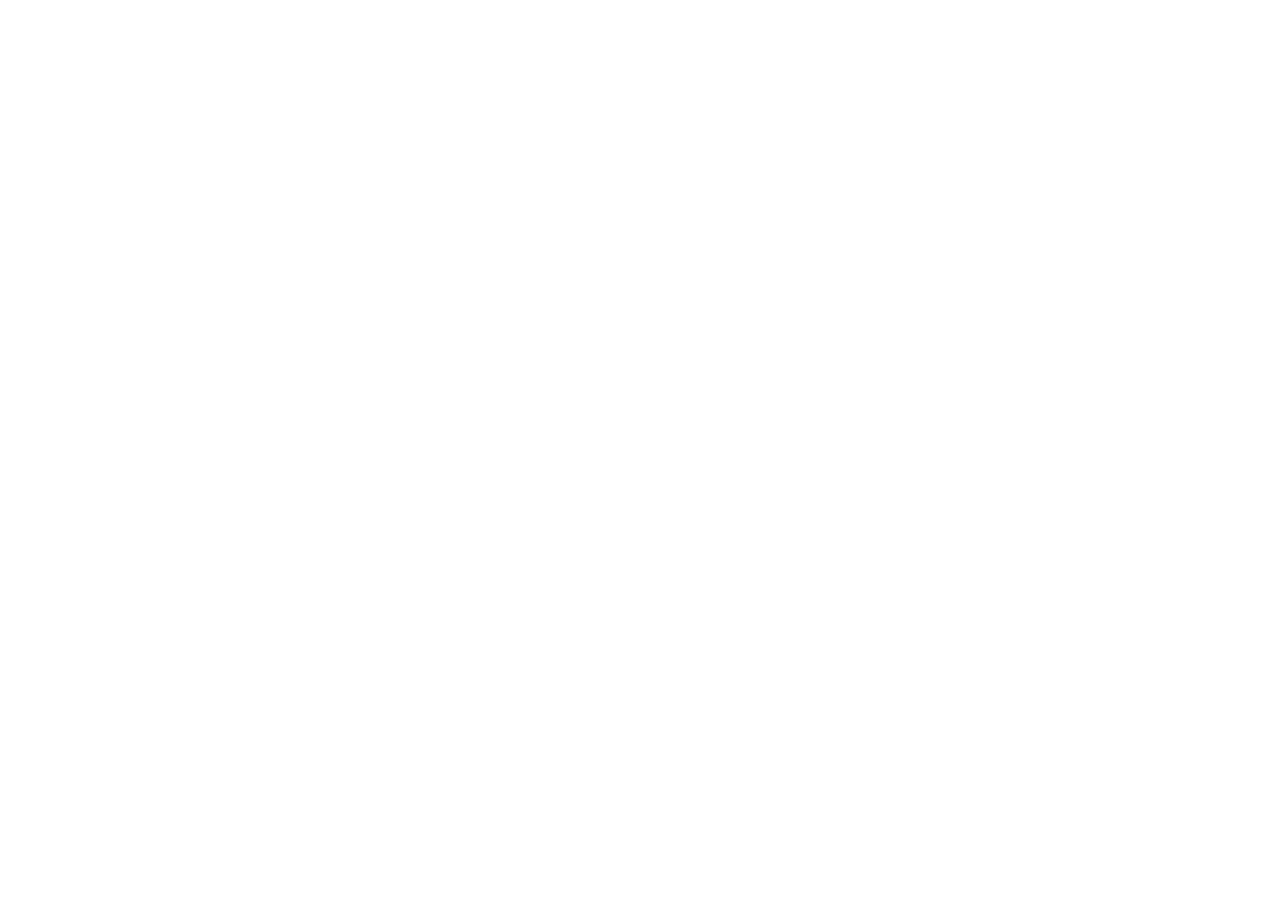
==== v2/index.html @ 291d4be6 "Adicionando um .gitignore" ====
<!DOCTYPE html>
<html lang="pt-BR">
<head>
    <meta charset="UTF-8">
    <meta http-equiv="X-UA-Compatible" content="IE=edge">
    <meta name="viewport" content="width=device-width, initial-scale=1.0">
    <link rel="stylesheet" href="assetss/css/style.css">
    <title>Daniel Becher - Portfolio</title>
</head>
<body>

    <header>

    </header>

    <main>

    </main>

    <footer>
        
    </footer>

</body>
</html>
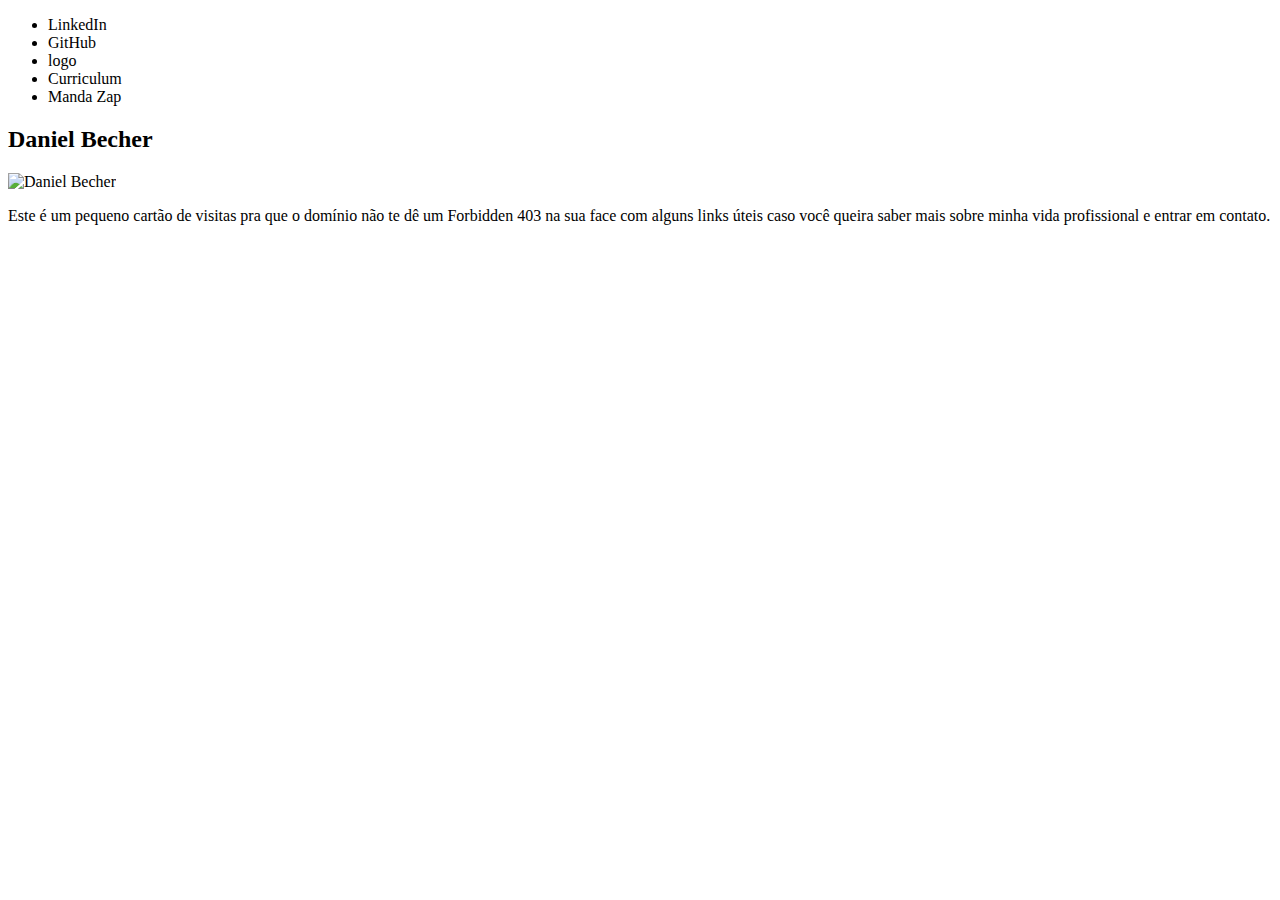
==== commit e4d871a2: "Adicionando um .gitignore" ====
--- a/v2/index.html
+++ b/v2/index.html
@@ -4,16 +4,34 @@
     <meta charset="UTF-8">
     <meta http-equiv="X-UA-Compatible" content="IE=edge">
     <meta name="viewport" content="width=device-width, initial-scale=1.0">
-    <link rel="stylesheet" href="assetss/css/style.css">
+    <link rel="stylesheet" href="assetss/sass/style.css">
     <title>Daniel Becher - Portfolio</title>
 </head>
 <body>
 
+<div class="container">
+    
     <header>
+
+        <nav>
+            <ul>
+                <li>LinkedIn</li>
+                <li>GitHub</li>
+                <li>logo</li>
+                <li>Curriculum</li>
+                <li>Manda Zap</li>
+            </ul>
+        </nav>
 
     </header>
 
     <main>
+
+        <h2>Daniel Becher</h2>
+
+        <img src="/img/logo.png/" alt="Daniel Becher">
+
+        <p class="">Este é um pequeno cartão de visitas pra que o domínio não te dê um Forbidden 403 na sua face com alguns links úteis caso você queira saber mais sobre minha vida profissional e entrar em contato.</p>
 
     </main>
 
@@ -21,5 +39,8 @@
         
     </footer>
 
+</div>
+
+
 </body>
 </html>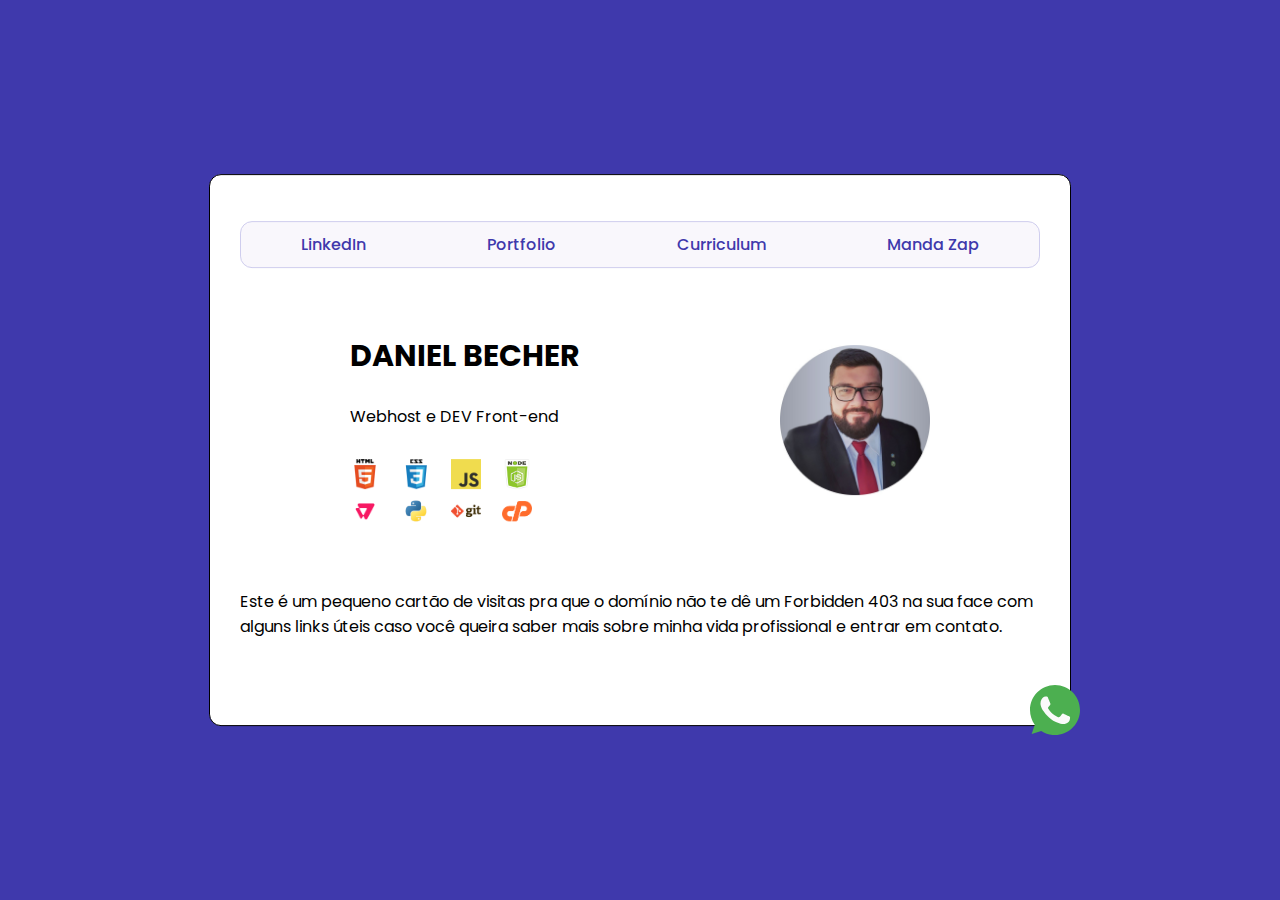
==== commit 0005e430: "adicionando imagens e atualizando o projeto" ====
--- a/v2/index.html
+++ b/v2/index.html
@@ -4,43 +4,57 @@
     <meta charset="UTF-8">
     <meta http-equiv="X-UA-Compatible" content="IE=edge">
     <meta name="viewport" content="width=device-width, initial-scale=1.0">
-    <link rel="stylesheet" href="assetss/sass/style.css">
+    <link rel="stylesheet" href="assets/sass/style.css">
     <title>Daniel Becher - Portfolio</title>
 </head>
+
 <body>
+    <div class="container">
 
-<div class="container">
-    
-    <header>
+        <header>
+            <nav>
+                <ul>
+                    <li><a href="https://www.linkedin.com/in/danielbecher/">LinkedIn</a></li>
+                    <li><a href="https://github.com/danielbecher">Portfolio</a></li>
+                    <li><a href="https://www.becher.com.br/assets/docs/Curriculum_Vitae_-_Daniel_Becher.pdf">Curriculum</a></li>
+                    <li><a href="">Manda Zap</a></li>
+                </ul>
+            </nav>
+        </header>
 
-        <nav>
-            <ul>
-                <li>LinkedIn</li>
-                <li>GitHub</li>
-                <li>logo</li>
-                <li>Curriculum</li>
-                <li>Manda Zap</li>
-            </ul>
-        </nav>
+        <main>
+            <div class="main__box">
+                <div class="main__subox">
+                    <h2>Daniel Becher</h2>
+                    <p>Webhost e DEV Front-end</p>
+                    <div class="main__subox-icons">
+                        <ul>
+                            <li><img src="img/html.png" alt="HTML 5"></li>
+                            <li><img src="img/css.png" alt="CSS 3"></li>
+                            <li><img src="img/javascript.png" alt="JavaScript"></li>
+                            <li><img src="img/nodejs.png" alt="NodeJS"></li>
+                            <li><img src="img/vtex.png" alt="VTEX"></li>
+                            <li><img src="img/python.png" alt="Python"></li>
+                            <li><img src="img/git.png" alt="Git"></li>
+                            <li><img src="img/cpanel.png" alt="cPanel"></li>
+                        </ul>
+                    </div>
+                </div>
+                <img src="img/foto.jpg" alt="Daniel Becher">
+            </div>            
+            <div class="main__box">
+                <p class="">Este é um pequeno cartão de visitas pra que o domínio não te dê um Forbidden 403 na sua face com alguns links úteis caso você queira saber mais sobre minha vida profissional e entrar em contato.</p>
+            </div>
+        </main>
 
-    </header>
+        <footer>
 
-    <main>
+            <a href="https://api.whatsapp.com/send?phone=5548999259000&text=Oi, tudo bem? Entro em contato a partir do seu site!" target="_blank">
+                <svg class="botao-zap" enable-background="new 0 0 512 512" width="50" height="50" version="1.1" viewBox="0 0 512 512" xml:space="preserve" xmlns="http://www.w3.org/2000/svg"><path d="M256.064,0h-0.128l0,0C114.784,0,0,114.816,0,256c0,56,18.048,107.904,48.736,150.048l-31.904,95.104  l98.4-31.456C155.712,496.512,204,512,256.064,512C397.216,512,512,397.152,512,256S397.216,0,256.064,0z" fill="#4CAF50"/><path d="m405.02 361.5c-6.176 17.44-30.688 31.904-50.24 36.128-13.376 2.848-30.848 5.12-89.664-19.264-75.232-31.168-123.68-107.62-127.46-112.58-3.616-4.96-30.4-40.48-30.4-77.216s18.656-54.624 26.176-62.304c6.176-6.304 16.384-9.184 26.176-9.184 3.168 0 6.016 0.16 8.576 0.288 7.52 0.32 11.296 0.768 16.256 12.64 6.176 14.88 21.216 51.616 23.008 55.392 1.824 3.776 3.648 8.896 1.088 13.856-2.4 5.12-4.512 7.392-8.288 11.744s-7.36 7.68-11.136 12.352c-3.456 4.064-7.36 8.416-3.008 15.936 4.352 7.36 19.392 31.904 41.536 51.616 28.576 25.44 51.744 33.568 60.032 37.024 6.176 2.56 13.536 1.952 18.048-2.848 5.728-6.176 12.8-16.416 20-26.496 5.12-7.232 11.584-8.128 18.368-5.568 6.912 2.4 43.488 20.48 51.008 24.224 7.52 3.776 12.48 5.568 14.304 8.736 1.792 3.168 1.792 18.048-4.384 35.52z" fill="#FAFAFA"/></svg>
+            </a>
+            
+        </footer>
 
-        <h2>Daniel Becher</h2>
-
-        <img src="/img/logo.png/" alt="Daniel Becher">
-
-        <p class="">Este é um pequeno cartão de visitas pra que o domínio não te dê um Forbidden 403 na sua face com alguns links úteis caso você queira saber mais sobre minha vida profissional e entrar em contato.</p>
-
-    </main>
-
-    <footer>
-        
-    </footer>
-
-</div>
-
-
+    </div>
 </body>
 </html>--- a/v2/assets/sass/style.css
+++ b/v2/assets/sass/style.css
@@ -0,0 +1,85 @@
+/* CSS Custom */
+@import url("https://fonts.googleapis.com/css2?family=Poppins:wght@300;400;500;700;800;900&display=swap");
+body {
+  font-family: "Poppins", sans-serif;
+  background-color: #3F39AC; }
+  body .container {
+    position: fixed;
+    top: 50%;
+    left: 50%;
+    -webkit-transform: translate(-50%, -50%);
+    transform: translate(-50%, -50%);
+    background-color: #fff;
+    padding: 0;
+    width: 800px;
+    border: 1px solid #000;
+    border-radius: 12px;
+    padding: 10px;
+    padding: 30px 30px; }
+
+header nav ul {
+  background-color: #F9F7FC;
+  border: 1px solid #CFCDEE;
+  border-radius: 12px;
+  padding: 10px 0;
+  list-style: none;
+  display: flex;
+  flex-direction: row;
+  justify-content: space-around; }
+header nav li a {
+  text-decoration: none;
+  color: #3F39AC;
+  font-weight: 500; }
+  header nav li a:hover {
+    color: #0F192E; }
+
+main .main__box {
+  margin: 40px 0;
+  display: flex;
+  flex-direction: row;
+  justify-content: space-evenly;
+  align-items: center; }
+  main .main__box img {
+    width: 150px; }
+  main .main__box h2 {
+    font-family: "Poppins";
+    font-size: 30px;
+    font-weight: 700;
+    text-transform: uppercase; }
+main .main__box:nth-child(2) {
+  display: flex;
+  flex-direction: row;
+  justify-content: space-around; }
+main .main__subox-icons {
+  margin-top: 30px;
+  width: 60%; }
+  main .main__subox-icons ul {
+    padding: 0;
+    margin: 0;
+    display: flex;
+    justify-content: space-between;
+    flex-direction: row;
+    flex-wrap: wrap;
+    align-items: center; }
+    main .main__subox-icons ul li {
+      margin-right: 10px;
+      list-style: none; }
+      main .main__subox-icons ul li img {
+        width: 30px;
+        height: 30px; }
+
+footer .botao-zap {
+  position: absolute;
+  cursor: pointer;
+  height: 50px;
+  right: -10px;
+  bottom: -10px;
+  transition: all .2s ease-in-out;
+  width: 50px;
+  height: 50px; }
+  footer .botao-zap:hover {
+    width: 80px;
+    height: 80px;
+    transition: all .5s ease-in-out; }
+
+/*# sourceMappingURL=style.css.map */
